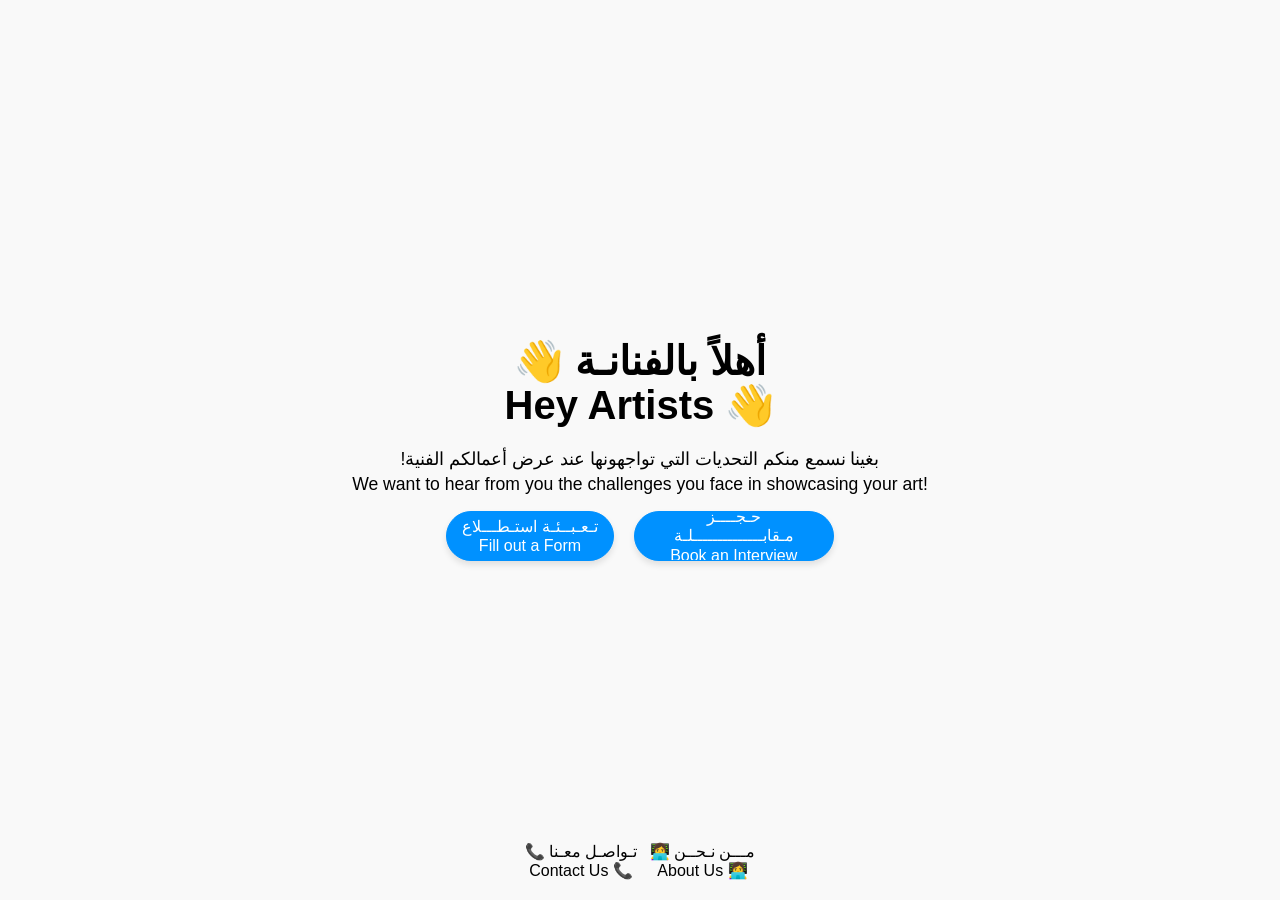
==== index.html @ 10979c57 "Add files via upload" ====
<!DOCTYPE html>
<html lang="ar">

<head>
    <meta charset="UTF-8">
    <meta name="viewport" content="width=device-width, initial-scale=1.0">
    <title>Homepage techmalah</title>
    <link rel="stylesheet" href="index.css">
</head>

<body>
    <h1>
        👋 أهلاً بالفنانـة
        <br> Hey Artists 👋
    </h1>

    <h2>
        <span class="arabic">بغينا نسمع منكم التحديات التي تواجهونها عند عرض أعمالكم الفنية!</span><br>
        We want to hear from you the challenges you face in showcasing your art!
    </h2>

    <div class="buttons">
        <button onclick="window.open('https://forms.office.com/r/YnckXzW0n1', '_blank')">
            <span>تـعـبــئـة استـطـــلاع</span>
            <span>Fill out a Form</span>
        </button>

        <button onclick="window.open('https://calendar.app.google/pm49NTSr77QaTXFy6', '_blank')">
            <span>حـجــــز مـقابــــــــــــــلـة</span>
            <span>Book an Interview</span>
        </button>
    </div>

    <div class="footer">
        <a href="contactus.html" class="footer-link">
            <span class="arabic-text">📞 تـواصـل معـنا</span>
            <span class="english-text">Contact Us 📞</span>
        </a>

        <a href="aboutus.html" class="footer-link">
            <span class="arabic-text">👩‍💻 مـــن نـحــن</span>
            <span class="english-text">About Us 👩‍💻</span>
        </a>
    </div>
</body>

</html>
---- index.css ----
.arabic {
    direction: rtl;
    unicode-bidi: isolate;
}

body {
    margin: 0;
    height: 100vh;
    display: flex;
    flex-direction: column;
    justify-content: center;
    align-items: center;
    text-align: center;
    font-family: 'Inter', sans-serif;
    background-color: #f9f9f9;
}

h1 {
    margin: 0;
    line-height: 1.1;
    font-size: 2.5rem;
}

h2 {
    font-weight: normal;
    margin-top: 20px;
    font-size: 1.1rem;
    line-height: 1.4;
}

.buttons {
    display: flex;
    flex-direction: row;
    gap: 20px;
    flex-wrap: wrap;
    justify-content: center;
}

button {
    flex: 1 1 auto;
    min-width: 150px;
    max-width: 200px;
    height: 50px;
    font-size: 1rem;
    cursor: pointer;
    border: 0.5px solid #0091FF;
    background-color: #0091FF;
    color: white;
    border-radius: 30px;
    transition: all 0.3s ease;
    box-shadow: 0 4px 6px rgba(0, 0, 0, 0.1);

    display: flex;
    flex-direction: column;
    justify-content: center;
    align-items: center;
    line-height: 1.2;
    padding: 0 15px;
    box-sizing: border-box; 
    word-wrap: break-word; 
    overflow: hidden; 
    text-align: center;
}

button:hover {
    filter: brightness(1.1);
}

@media screen and (max-width: 768px) {
    .buttons {
        flex-direction: column; 
        align-items: center; 
        gap: 15px;
    }
    
    button {
        min-width: 200px; 
        max-width: 250px; 
        width: 80%; 
    }
}

.footer {
    position: absolute;
    bottom: 20px;
    width: 100%;
    display: flex;
    justify-content: center;
    gap: 12px;
    /* مسافة بين الأعمدة */
    font-size: 1rem;
    text-align: center;
    flex-wrap: wrap;
}

.footer-link {
    color: #000000;
    text-decoration: none;
    transition: color 0.3s ease;
    cursor: pointer;
    display: flex;
    flex-direction: column;
    align-items: center;
}

.footer-link:hover {
    text-decoration: underline;
}


h1 {
    margin: 0;
    line-height: 1.1;
    font-size: 2.5rem;
}

.footer {
    width: 100%;
    display: flex;
    justify-content: center;
    gap: 12px;
    font-size: 1rem;
    text-align: center;
    flex-wrap: wrap;
}

.footer-link {
    color: #000000;
    text-decoration: none;
    transition: color 0.3s ease;
    cursor: pointer;
    display: flex;
    flex-direction: column;
    align-items: center;
}

.footer-link:hover {
    text-decoration: underline;
}
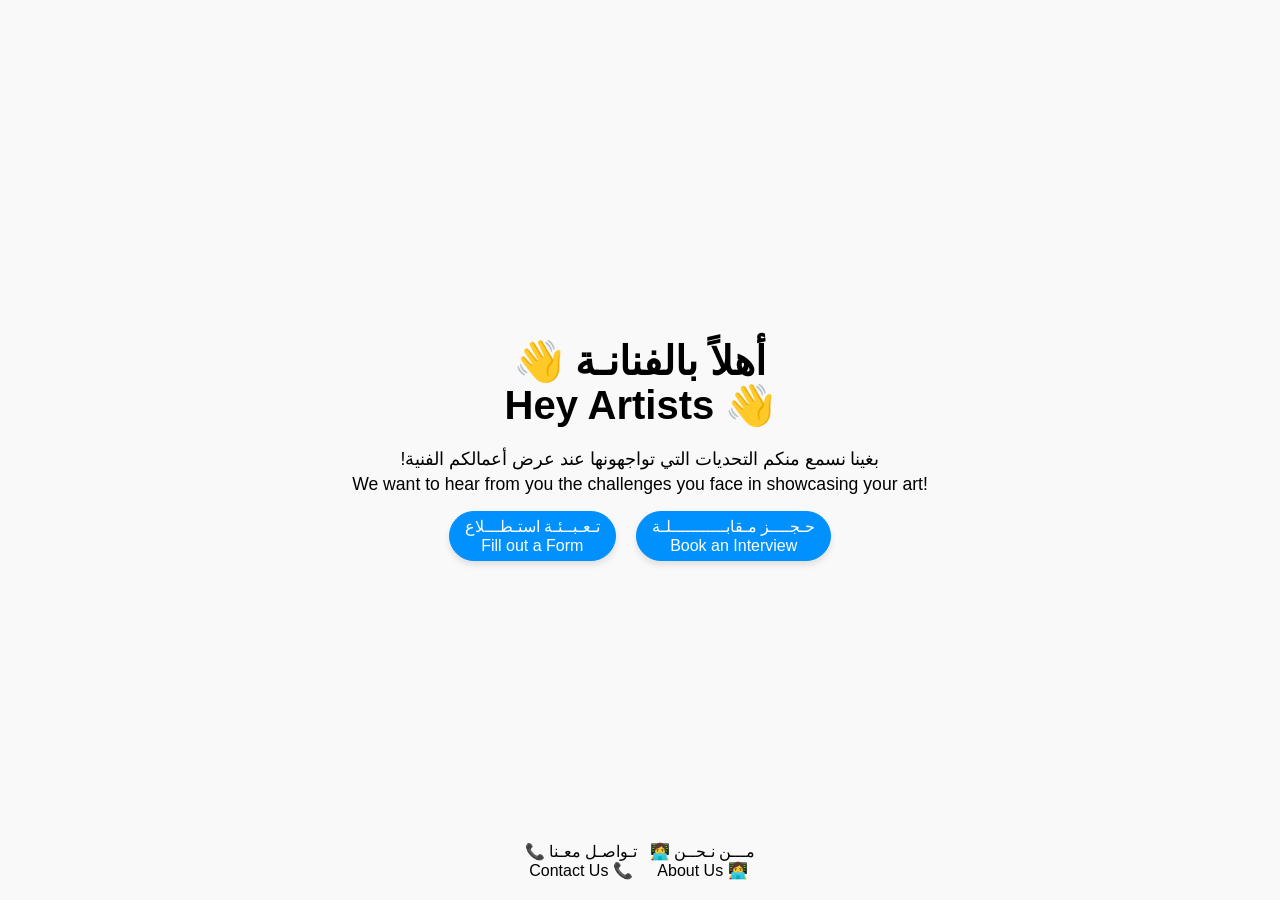
==== commit 07392b22: "Add files via upload" ====
--- a/index.html
+++ b/index.html
@@ -26,7 +26,7 @@
         </button>
 
         <button onclick="window.open('https://calendar.app.google/pm49NTSr77QaTXFy6', '_blank')">
-            <span>حـجــــز مـقابــــــــــــــلـة</span>
+            <span>حـجــــز مـقابـــــــــــلـة</span>
             <span>Book an Interview</span>
         </button>
     </div>
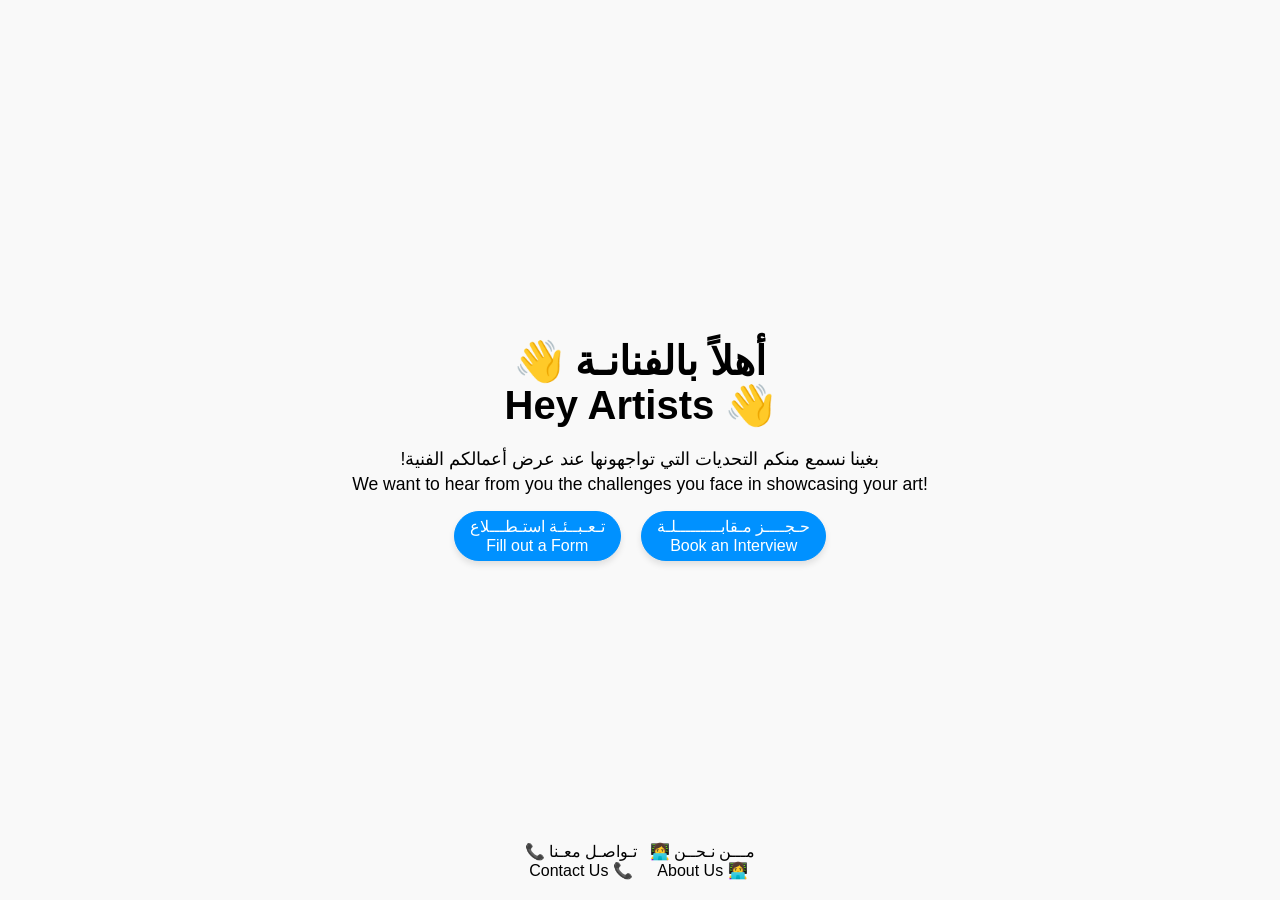
==== commit d0fd8856: "Update index.html" ====
--- a/index.html
+++ b/index.html
@@ -26,7 +26,7 @@
         </button>
 
         <button onclick="window.open('https://calendar.app.google/pm49NTSr77QaTXFy6', '_blank')">
-            <span>حـجــــز مـقابـــــــــــلـة</span>
+            <span>حـجــــز مـقابـــــــــلـة</span>
             <span>Book an Interview</span>
         </button>
     </div>
@@ -44,4 +44,4 @@
     </div>
 </body>
 
-</html>+</html>
--- a/index.css
+++ b/index.css
@@ -3,9 +3,22 @@
     unicode-bidi: isolate;
 }
 
+@media screen and (max-width: 768px) {
+    .arabic {
+        display: inline-block;
+        width: fit-content;
+        max-width: 32ch;
+        text-align: center;
+        line-height: 1.6;
+        word-wrap: break-word;
+        margin: 0;
+        padding: 0 10px;
+    }
+}
+
 body {
     margin: 0;
-    height: 100vh;
+    min-height: 100vh;
     display: flex;
     flex-direction: column;
     justify-content: center;
@@ -26,6 +39,17 @@
     margin-top: 20px;
     font-size: 1.1rem;
     line-height: 1.4;
+}
+
+@media screen and (max-width: 768px) {
+
+    h1,
+    h2 {
+        padding-right: 20px;
+        padding-left: 20px;
+        width: 100%;
+        box-sizing: border-box;
+    }
 }
 
 .buttons {
@@ -49,16 +73,15 @@
     border-radius: 30px;
     transition: all 0.3s ease;
     box-shadow: 0 4px 6px rgba(0, 0, 0, 0.1);
-
     display: flex;
     flex-direction: column;
     justify-content: center;
     align-items: center;
     line-height: 1.2;
     padding: 0 15px;
-    box-sizing: border-box; 
-    word-wrap: break-word; 
-    overflow: hidden; 
+    box-sizing: border-box;
+    word-wrap: break-word;
+    overflow: hidden;
     text-align: center;
 }
 
@@ -68,15 +91,15 @@
 
 @media screen and (max-width: 768px) {
     .buttons {
-        flex-direction: column; 
-        align-items: center; 
+        flex-direction: column;
+        align-items: center;
         gap: 15px;
     }
-    
+
     button {
-        min-width: 200px; 
-        max-width: 250px; 
-        width: 80%; 
+        min-width: 200px;
+        max-width: 250px;
+        width: 80%;
     }
 }
 
@@ -107,7 +130,6 @@
     text-decoration: underline;
 }
 
-
 h1 {
     margin: 0;
     line-height: 1.1;
@@ -136,4 +158,4 @@
 
 .footer-link:hover {
     text-decoration: underline;
-}+}
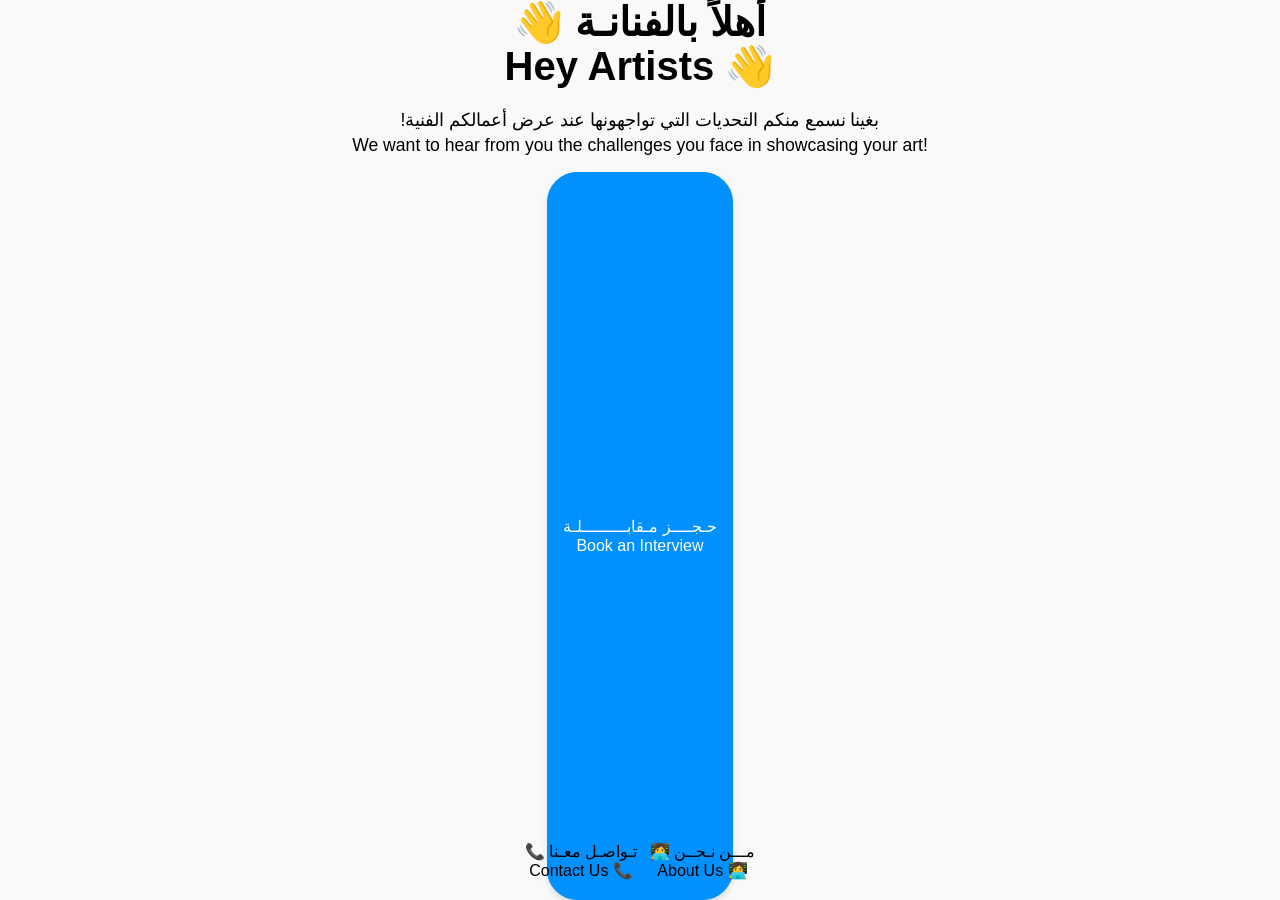
==== commit a6082f58: "Update index.html remove buttone" ====
--- a/index.html
+++ b/index.html
@@ -19,12 +19,6 @@
         We want to hear from you the challenges you face in showcasing your art!
     </h2>
 
-    <div class="buttons">
-        <button onclick="window.open('https://forms.office.com/r/YnckXzW0n1', '_blank')">
-            <span>تـعـبــئـة استـطـــلاع</span>
-            <span>Fill out a Form</span>
-        </button>
-
         <button onclick="window.open('https://calendar.app.google/pm49NTSr77QaTXFy6', '_blank')">
             <span>حـجــــز مـقابـــــــــلـة</span>
             <span>Book an Interview</span>
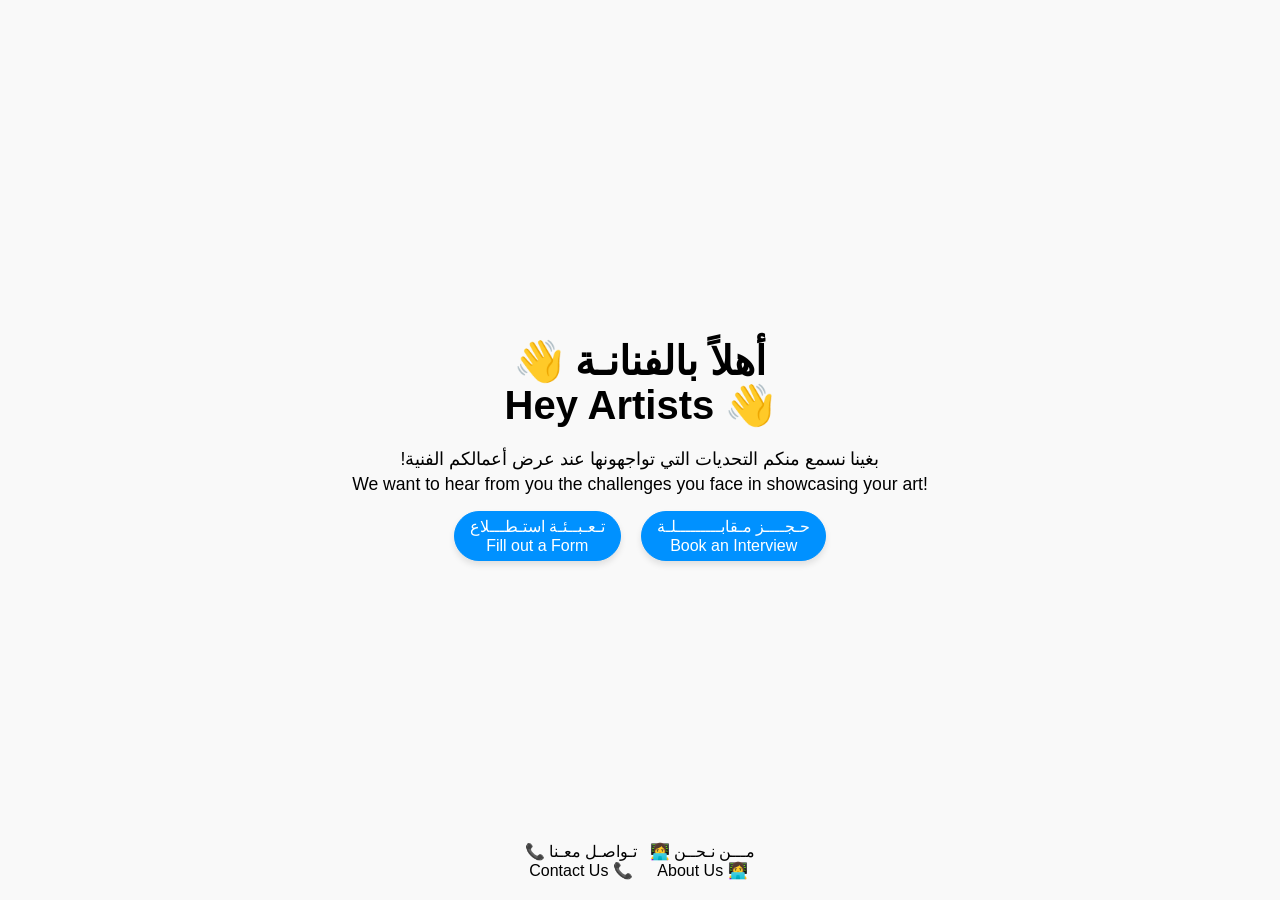
==== commit 6275486b: "Update index.html" ====
--- a/index.html
+++ b/index.html
@@ -19,6 +19,12 @@
         We want to hear from you the challenges you face in showcasing your art!
     </h2>
 
+    <div class="buttons">
+        <button onclick="window.open('https://form.typeform.com/to/vc2ILYaL', '_blank')">
+            <span>تـعـبــئـة استـطـــلاع</span>
+            <span>Fill out a Form</span>
+        </button>
+
         <button onclick="window.open('https://calendar.app.google/pm49NTSr77QaTXFy6', '_blank')">
             <span>حـجــــز مـقابـــــــــلـة</span>
             <span>Book an Interview</span>
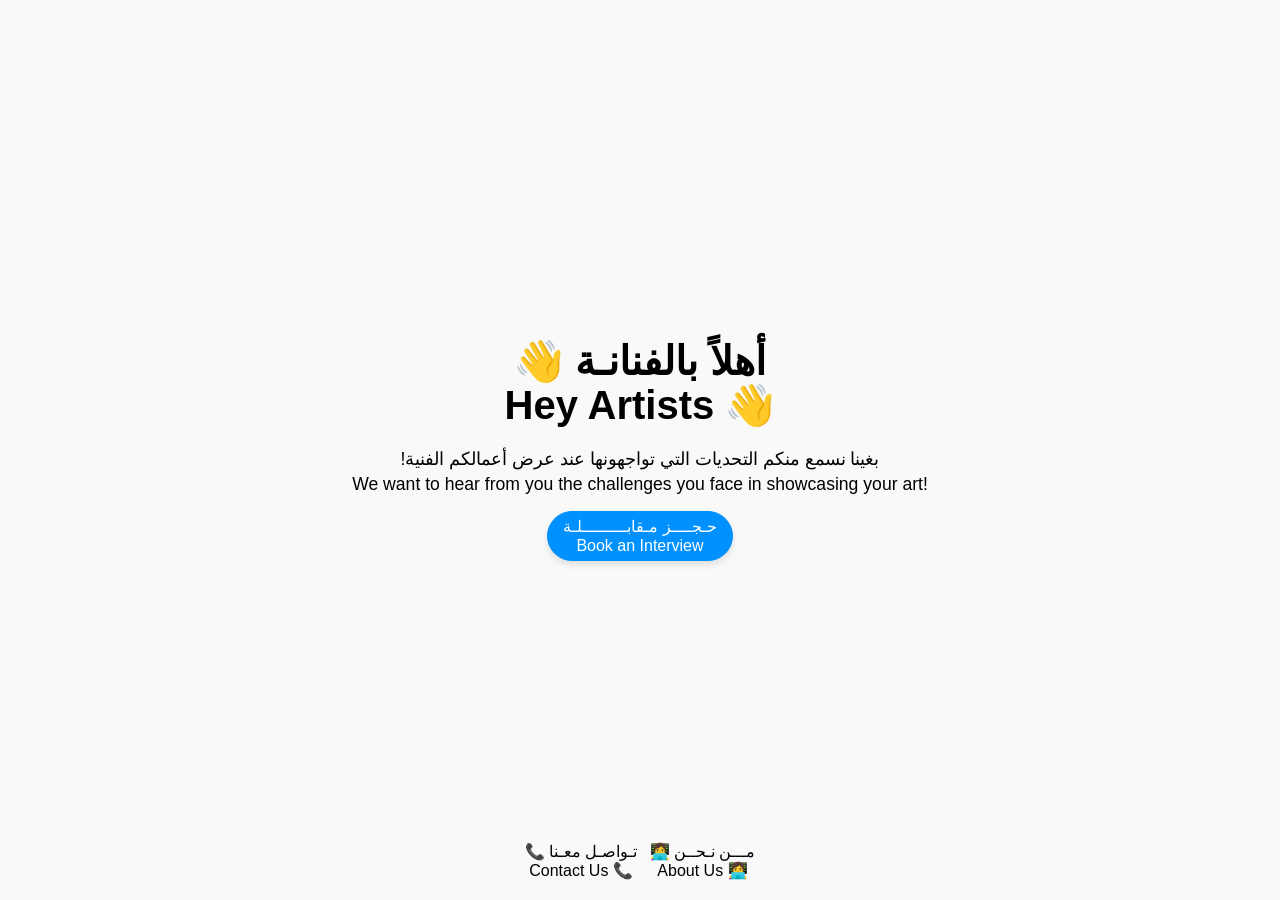
==== commit 4988246e: "Update index.html" ====
--- a/index.html
+++ b/index.html
@@ -20,10 +20,6 @@
     </h2>
 
     <div class="buttons">
-        <button onclick="window.open('https://form.typeform.com/to/vc2ILYaL', '_blank')">
-            <span>تـعـبــئـة استـطـــلاع</span>
-            <span>Fill out a Form</span>
-        </button>
 
         <button onclick="window.open('https://calendar.app.google/pm49NTSr77QaTXFy6', '_blank')">
             <span>حـجــــز مـقابـــــــــلـة</span>
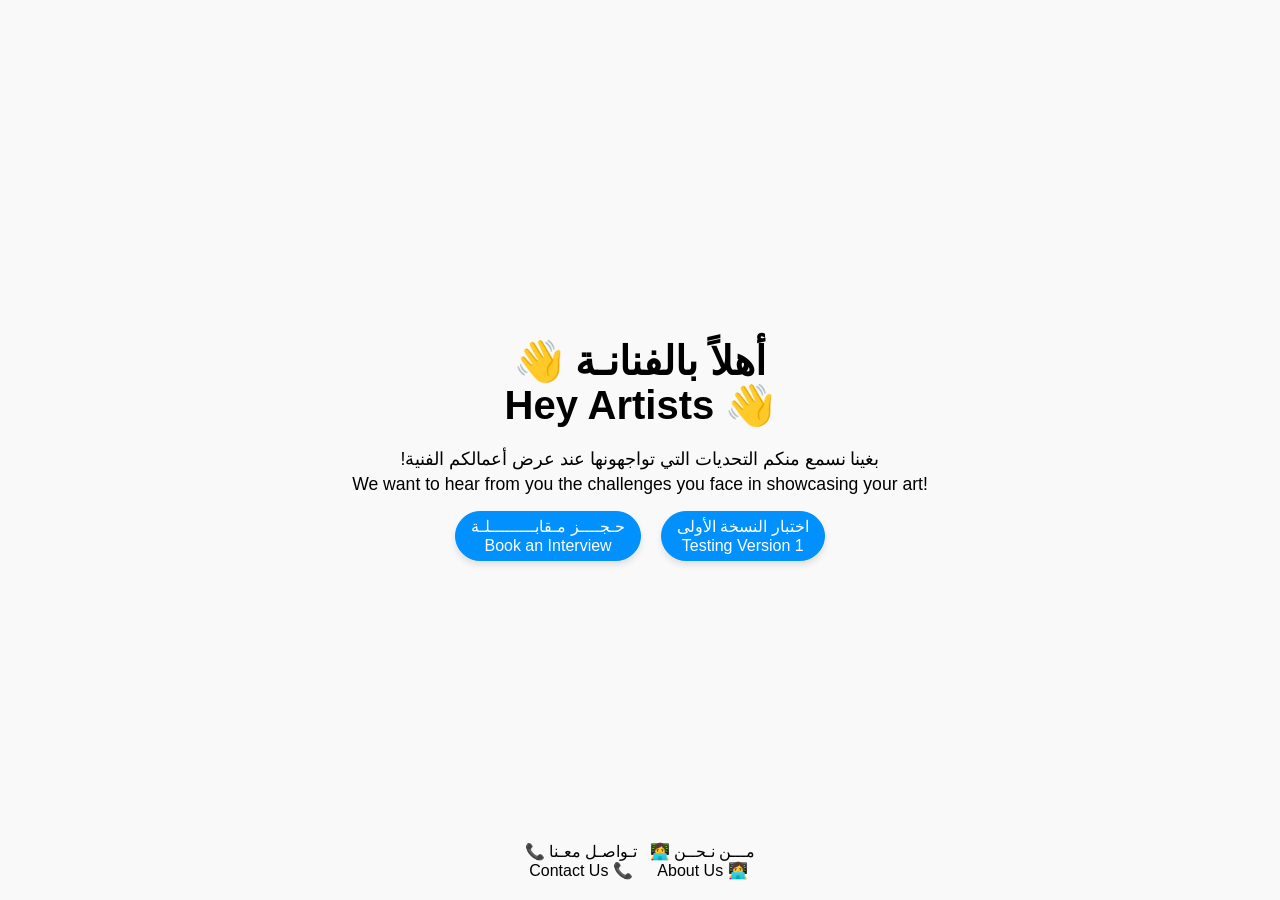
==== commit f43e7357: "Update index.html" ====
--- a/index.html
+++ b/index.html
@@ -25,6 +25,12 @@
             <span>حـجــــز مـقابـــــــــلـة</span>
             <span>Book an Interview</span>
         </button>
+
+          <button onclick="window.open('https://forms.gle/V8SdvtKA2Zjm29K28', '_blank')">
+            <span>اختبار النسخة الأولى</span>
+            <span>Testing Version 1</span>
+        </button>
+        
     </div>
 
     <div class="footer">
